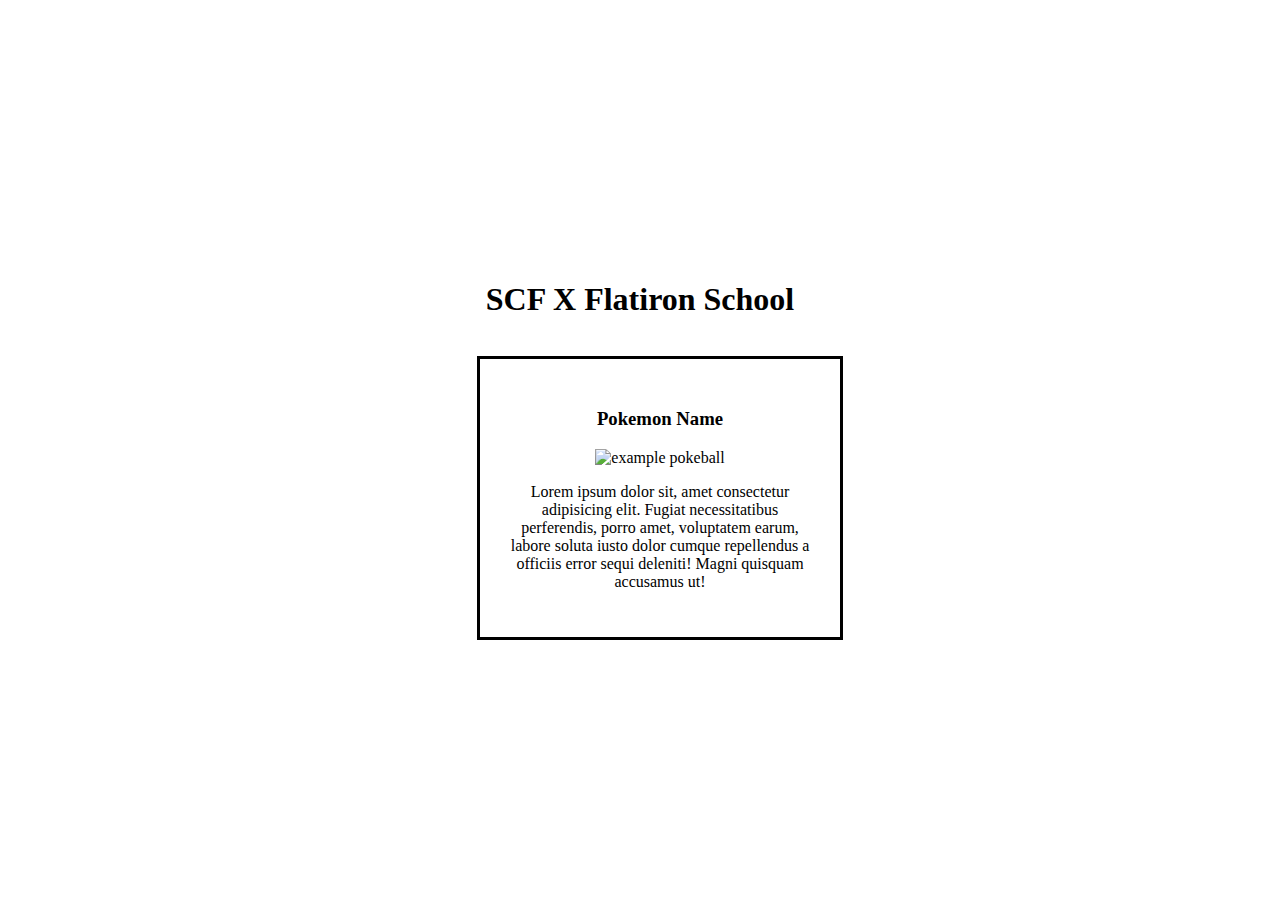
==== 05-js-dom/index.html @ 51b2b941 "Merge branch 'main' of github.com:Ejguzman3988/SENG-SCF-071222-PHASE-1" ====
<!DOCTYPE html>
<html lang="en">
  <head>
    <meta charset="UTF-8" />
    <meta http-equiv="X-UA-Compatible" content="IE=edge" />
    <meta name="viewport" content="width=device-width, initial-scale=1.0" />
    <link rel="stylesheet" href="index.css" />
    <link rel="stylesheet" href="public/egg.css" />
    <title>Document</title>
    <script type="text/javascript" defer src="index.js"></script>
  </head>
  <body>
    <h1 class="bounce">SCF X Flatiron School</h1>

    <div id="main" class="container">
      <ul class="poke__list">
        <li class="poke__card">
          <h3 class="poke__header">Pokemon Name</h3>
          <img
            class="poke__img"
            src="https://encrypted-tbn0.gstatic.com/images?q=tbn:ANd9GcQ6LT5cUz0Taxk0T1dWbNsZGHd6g3dlaTPoDA&usqp=CAU"
            alt="example pokeball"
          />
          <p class="poke_description">
            Lorem ipsum dolor sit, amet consectetur adipisicing elit. Fugiat
            necessitatibus perferendis, porro amet, voluptatem earum, labore
            soluta iusto dolor cumque repellendus a officiis error sequi
            deleniti! Magni quisquam accusamus ut!
          </p>
        </li>
      </ul>
    </div>

    <script type="text/javascript" src="public/egg.js"></script>
    <script type="text/javascript" src="public/data.js"></script>
  </body>
</html>
---- 05-js-dom/index.css ----
.container {
  display: flex;
  align-items: center;
  justify-content: center;
}

.poke__list {
  list-style-type: none;
}

.poke__list {
  display: flex;
  flex-direction: column;
}

.poke__card {
  margin: 1px;
  border: black solid;
  width: 300px;
  padding: 30px;
  text-align: center;
}
---- 05-js-dom/public/egg.css ----
body {
  display: flex;
  flex-direction: column;
  justify-content: center;
  align-items: center;
  height: 100vh;
}
.bounce {
  animation-name: bounce;
  animation-duration: 5s;
  animation-iteration-count: infinite;
  animation-timing-function: linear;
}

.slideIn {
  animation: slideFromLeft 0.5s linear;
}

p:hover {
  transform: scale(1.2);
  font-weight: 800;
}

@keyframes bounce {
  0% {
    transform: translateY(0px);
  }
  50% {
    transform: translateY(-10px);
  }

  62.5% {
    transform: translateY(0px);
  }
  75% {
    transform: translateY(10px);
  }
}

@keyframes slideFromLeft {
  0% {
    transform: translateX(-100vw);
  }
  75% {
    transform: translateX(5vw);
  }
  100% {
    transform: translateX(0);
  }
}
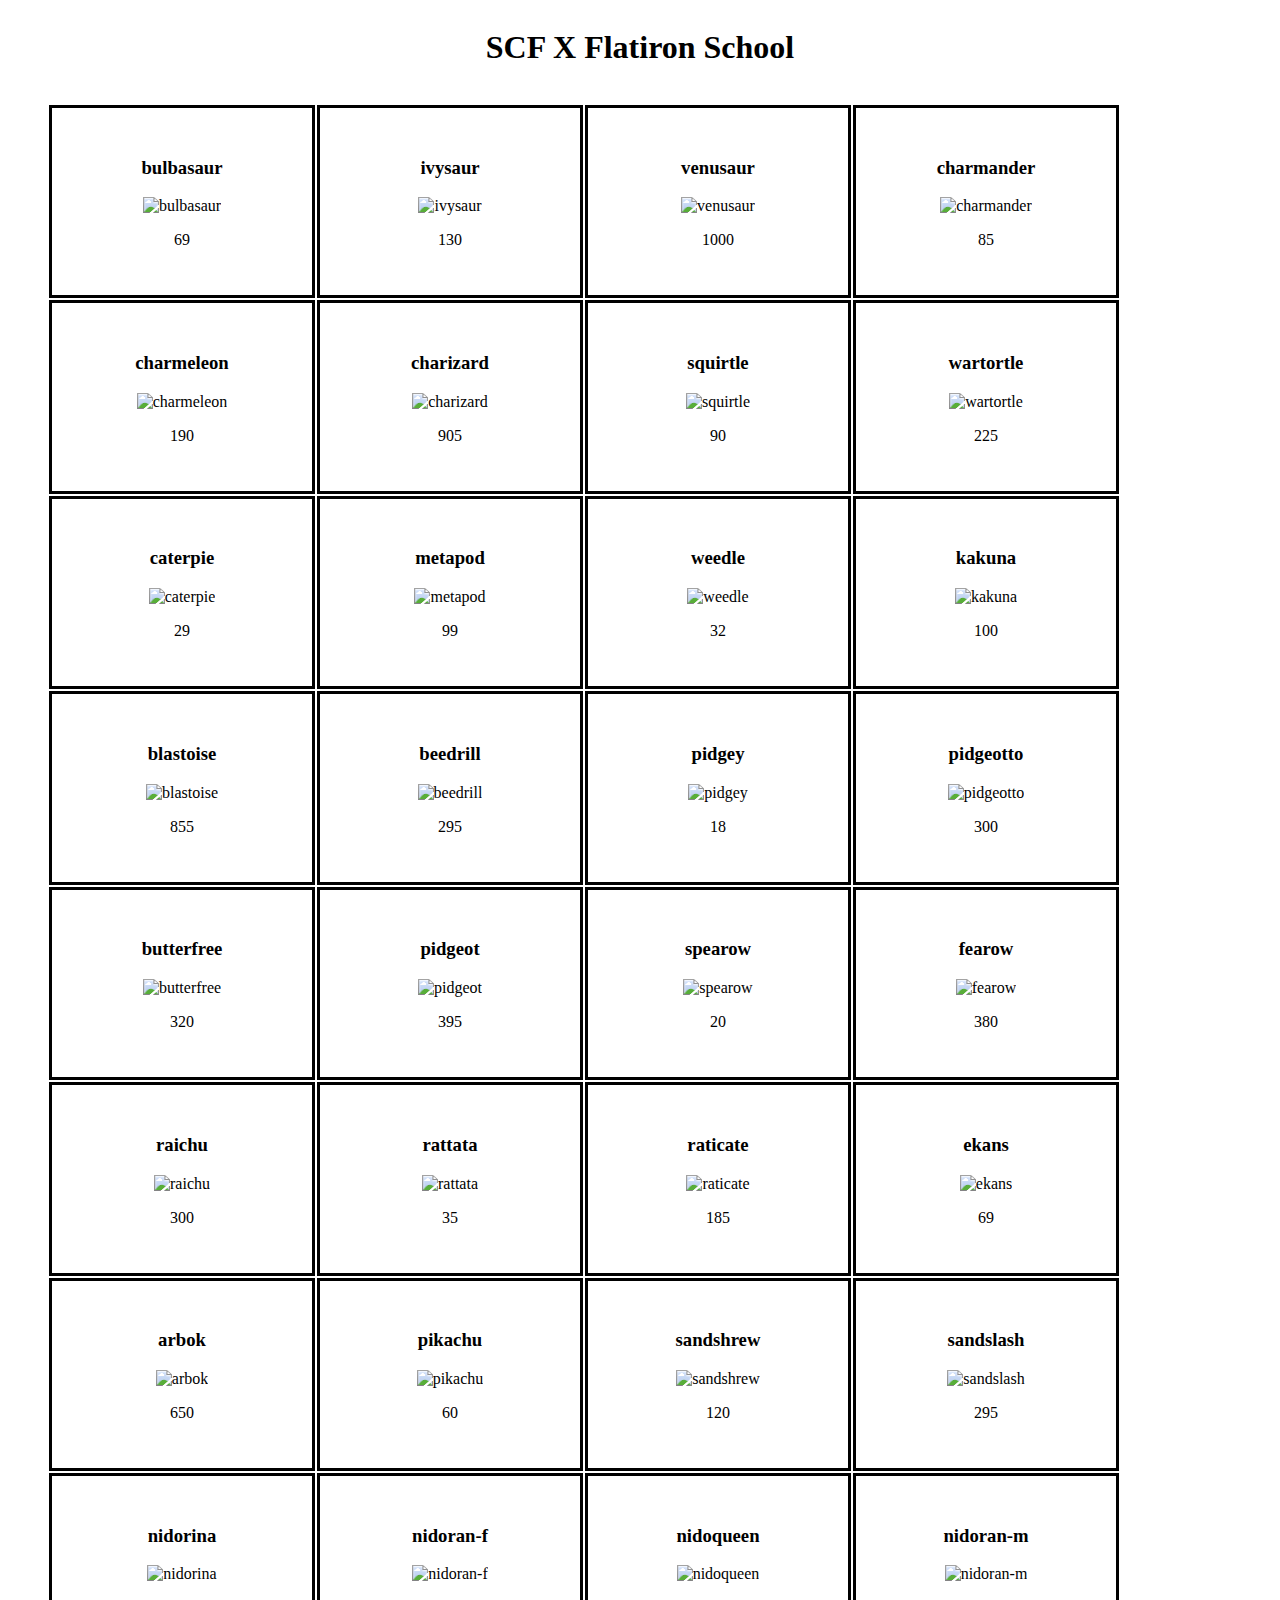
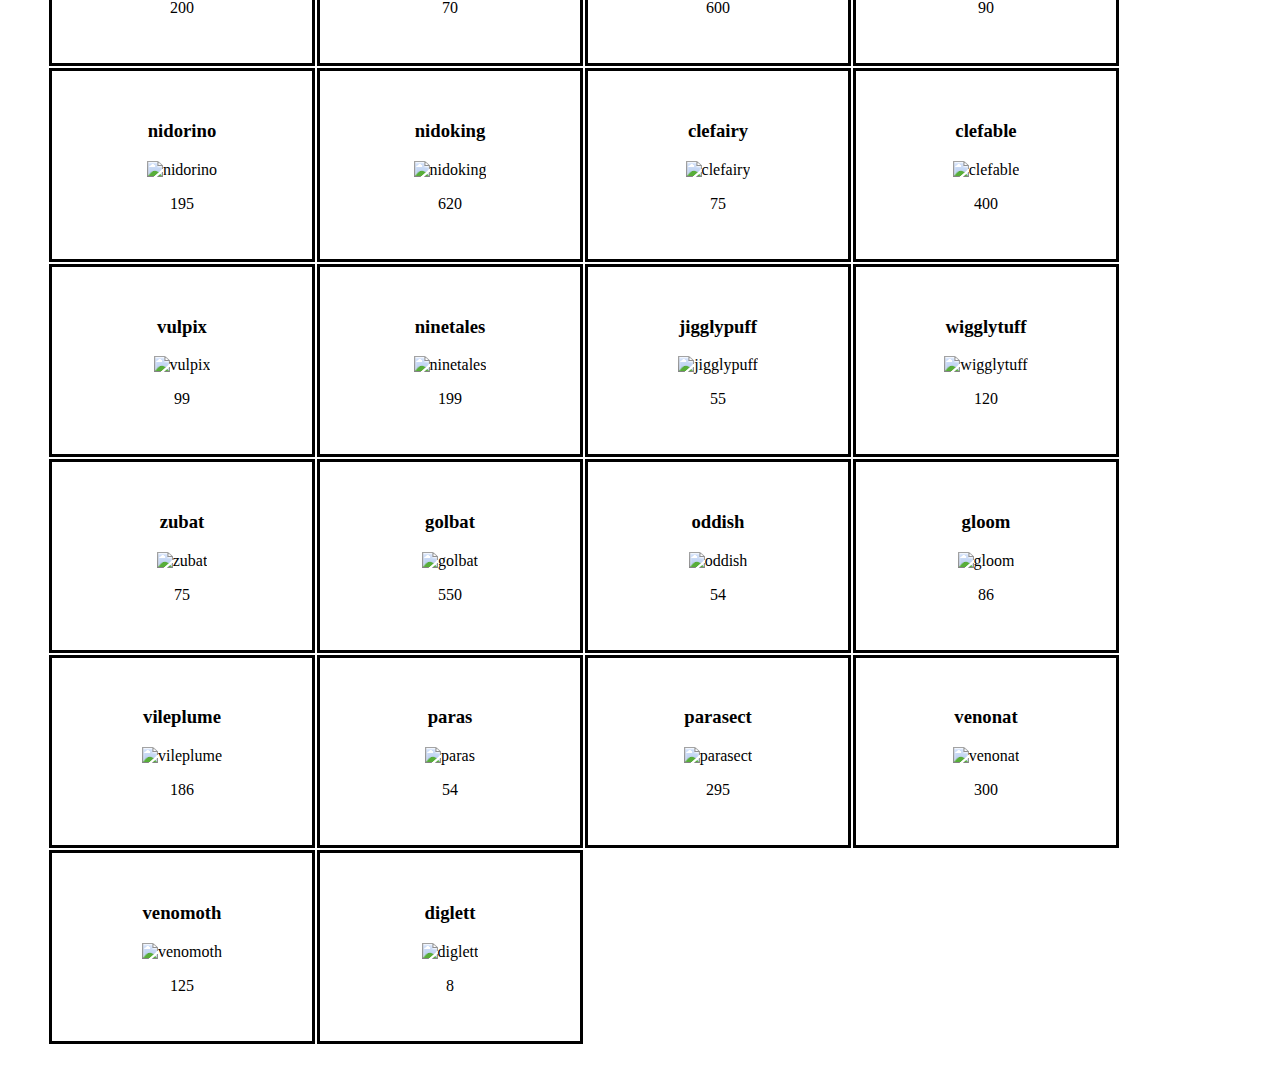
==== commit b6521827: "Merge branch 'main' of github.com:Ejguzman3988/SENG-SCF-071222-PHASE-1" ====
--- a/05-js-dom/index.html
+++ b/05-js-dom/index.html
@@ -9,12 +9,14 @@
     <title>Document</title>
     <script type="text/javascript" defer src="index.js"></script>
   </head>
+  
+  
   <body>
+    
     <h1 class="bounce">SCF X Flatiron School</h1>
-
     <div id="main" class="container">
       <ul class="poke__list">
-        <li class="poke__card">
+        <li class="poke__card bounce" >
           <h3 class="poke__header">Pokemon Name</h3>
           <img
             class="poke__img"
--- a/05-js-dom/index.css
+++ b/05-js-dom/index.css
@@ -10,13 +10,13 @@
 
 .poke__list {
   display: flex;
-  flex-direction: column;
+  
 }
 
 .poke__card {
   margin: 1px;
   border: black solid;
-  width: 300px;
+  width: 200px;
   padding: 30px;
   text-align: center;
 }
--- a/05-js-dom/public/egg.css
+++ b/05-js-dom/public/egg.css
@@ -3,7 +3,6 @@
   flex-direction: column;
   justify-content: center;
   align-items: center;
-  height: 100vh;
 }
 .bounce {
   animation-name: bounce;
